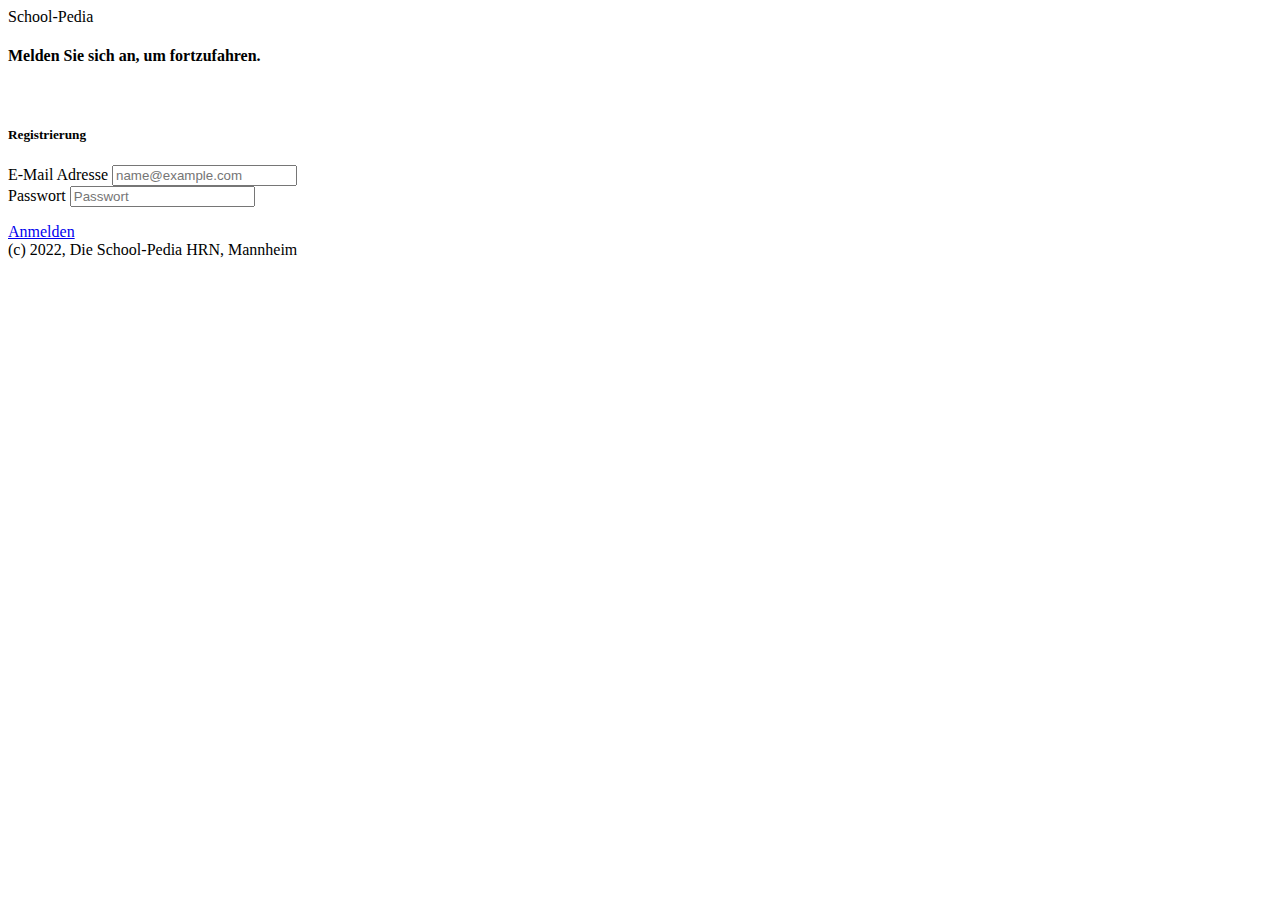
==== anmeldung/index.html @ 349697fe "index. home, benachrichtigungen, login/signin" ====
<html>
 <head>
   <title>School-Pedia</title>
   <link href="file:///C:/Users/Begeisterbus/Documents/GitHub/School-Pedia/style.css" rel="stylesheet" type="text/css" />
   <link href="https://cdn.jsdelivr.net/npm/bootstrap@5.2.0-beta1/dist/css/bootstrap.min.css" rel="stylesheet"
       integrity="sha384-0evHe/X+R7YkIZDRvuzKMRqM+OrBnVFBL6DOitfPri4tjfHxaWutUpFmBp4vmVor" crossorigin="anonymous">
     <script src="https://cdn.jsdelivr.net/npm/bootstrap@5.2.0-beta1/dist/js/bootstrap.bundle.min.js"
       integrity="sha384-pprn3073KE6tl6bjs2QrFaJGz5/SUsLqktiwsUTF55Jfv3qYSDhgCecCxMW52nD2"
       crossorigin="anonymous"></script>
     <meta name="viewport" content="width=device-width, initial-scale=1"> </head>
  <body>
    <div class="h1">School-Pedia</div>
    <h4 class="text-muted">Melden Sie sich an, um fortzufahren.</h4><br>
    <div class="card">
      <div class="card-body">
  <h5 class="card-title">Registrierung</h5>
  <p class="card-text">
    <div class="mb-3">
      <label for="exampleFormControlInput1" class="form-label">E-Mail Adresse</label>
      <input type="email" class="form-control" id="exampleFormControlInput1" placeholder="name@example.com">
    </div>
    <div class="mb-3">
      <label for="exampleFormControlTextarea1" class="form-label">Passwort</label>
      <input type="password" class="form-control" id="exampleFormControlInput1" placeholder="Passwort"></textarea>
    </div>
  </p>
  <a href="file:///C:/Users/Begeisterbus/Documents/GitHub/School-Pedia/home/index.html" class="btn btn-primary">Anmelden</a>
</div>
      <div class="card-footer text-muted">(c) 2022, Die School-Pedia HRN, Mannheim</div>
    </div>
</div>
  </body>
</html>
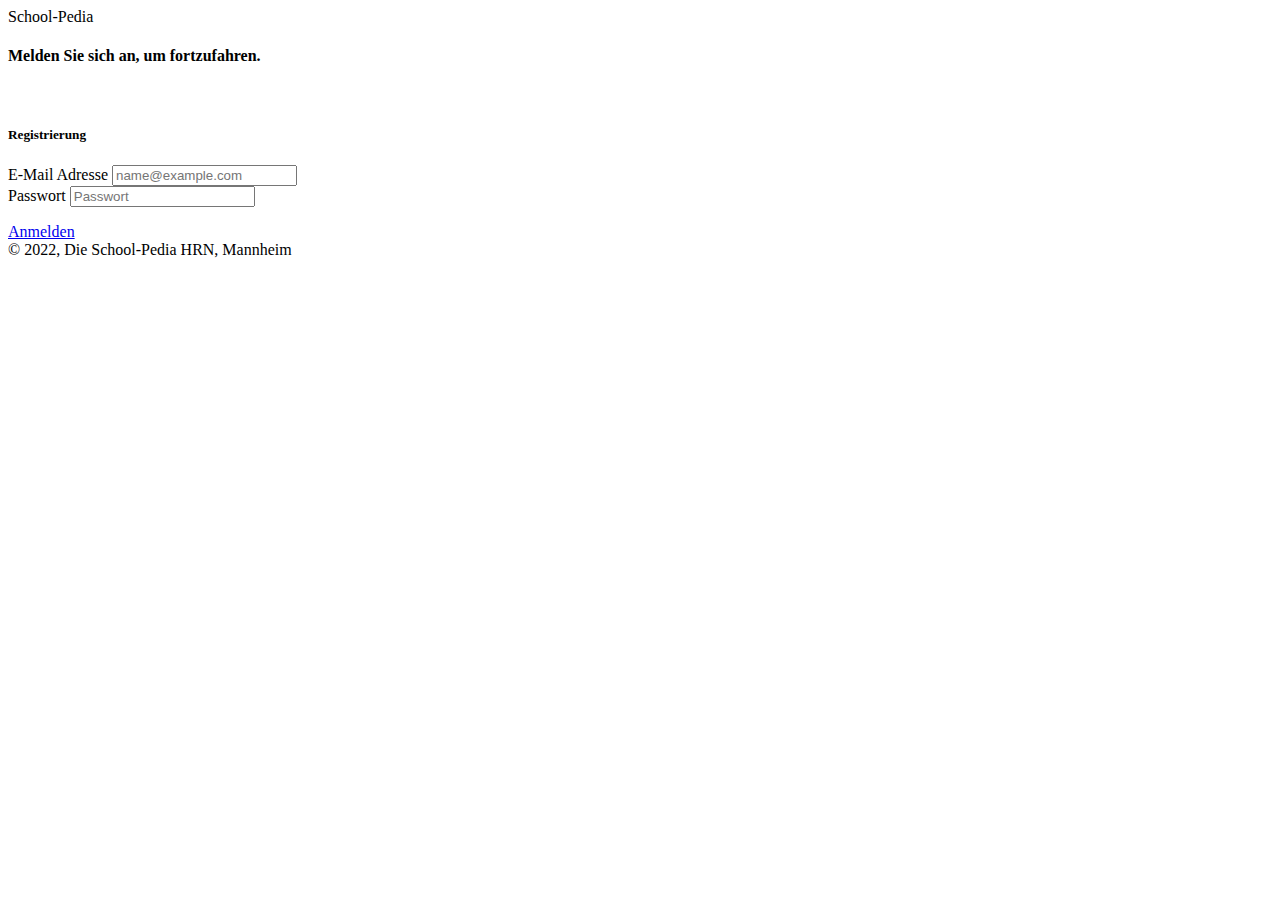
==== commit 68e41cb4: "script in html und meta http-equiv = refresh" ====
--- a/anmeldung/index.html
+++ b/anmeldung/index.html
@@ -26,7 +26,7 @@
   </p>
   <a href="file:///C:/Users/Begeisterbus/Documents/GitHub/School-Pedia/home/index.html" class="btn btn-primary">Anmelden</a>
 </div>
-      <div class="card-footer text-muted">(c) 2022, Die School-Pedia HRN, Mannheim</div>
+      <div class="card-footer text-muted">© 2022, Die School-Pedia HRN, Mannheim</div>
     </div>
 </div>
   </body>
